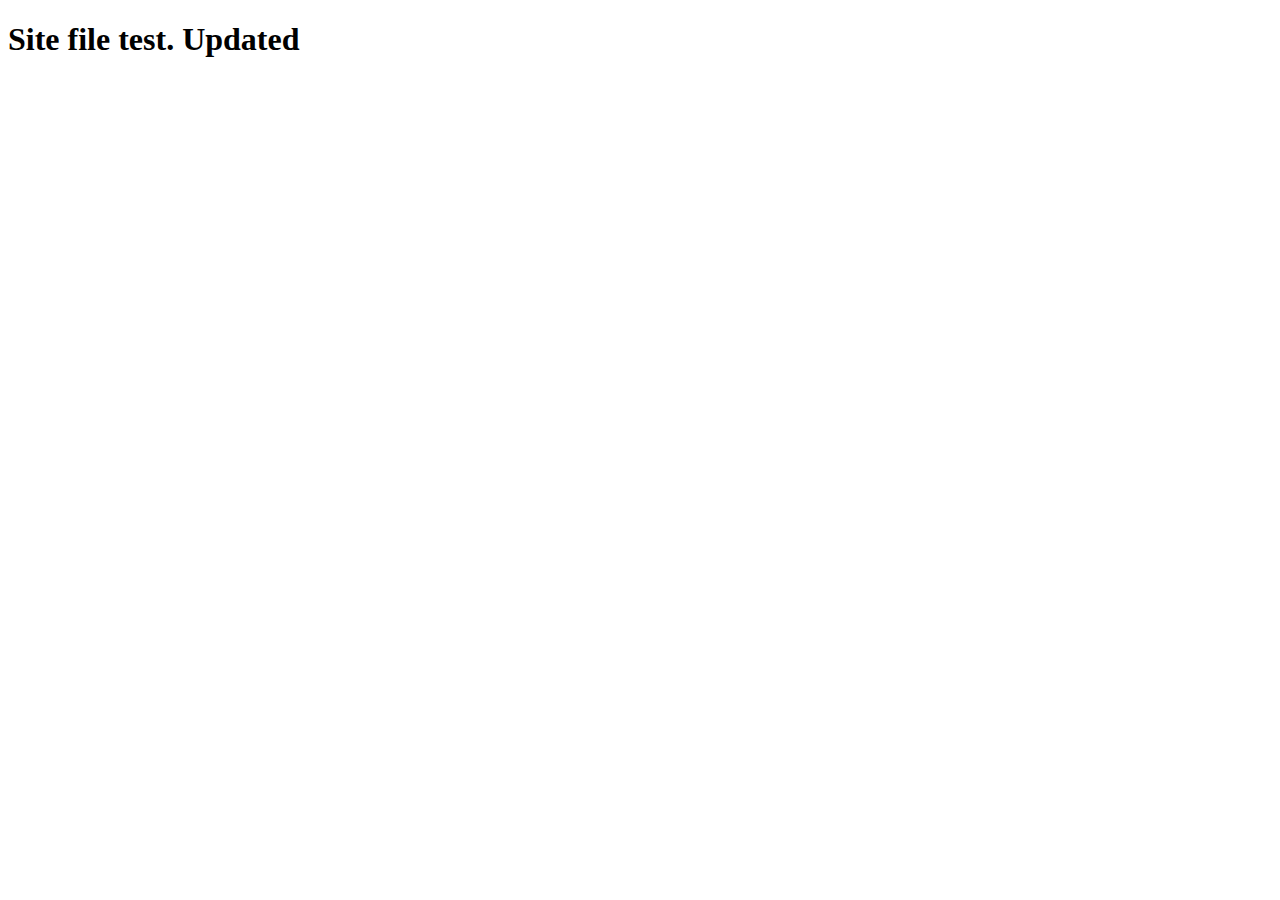
==== mod2_solution/index.html @ bc5c5199 "Assignment2" ====
<!DOCTYPE html>
<html>
<head>
	<meta charset="utf-8">
	<meta name="viewport" content="width=device-width, initial-scale=1">
	<title>Hello Coursera</title>
</head>
<body>
<h1>Site file test. Updated</h1>
</body>
</html>
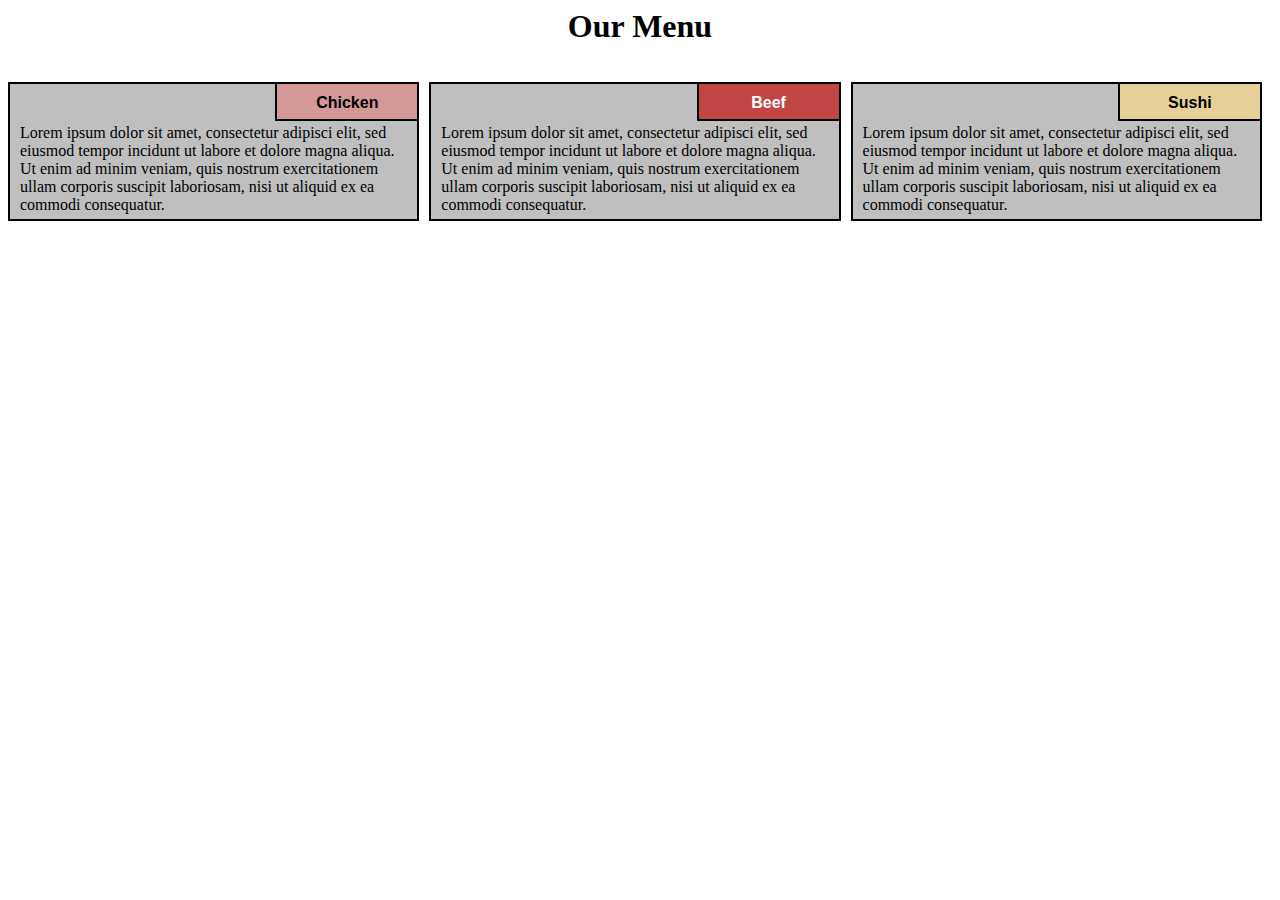
==== commit 6ef8d6f1: "add" ====
--- a/mod2_solution/index.html
+++ b/mod2_solution/index.html
@@ -1,11 +1,33 @@
-<!DOCTYPE html>
-<html>
+<html lang="en">
 <head>
-	<meta charset="utf-8">
-	<meta name="viewport" content="width=device-width, initial-scale=1">
-	<title>Hello Coursera</title>
+  <meta charset="UTF-8">
+  <meta name="viewport" content="width=device-width, initial-scale=1.0">
+   <link rel="stylesheet" href="css/style.css">
+  <title>Our Menu</title>
 </head>
 <body>
-<h1>Site file test. Updated</h1>
+  <div class="row">
+  <h1>Our Menu</h1>
+  <div class="col-lg-4 col-md-6 col-sm-12" id="container">
+    <p>Lorem ipsum dolor sit amet, consectetur adipisci elit, sed eiusmod tempor incidunt ut labore et dolore magna aliqua. Ut enim ad minim veniam, quis nostrum exercitationem ullam corporis suscipit laboriosam, nisi ut aliquid ex ea commodi consequatur. </p>
+    <p id="p1">Chicken</p>
+
+    </div>
+
+
+  <div class="col-lg-4 col-md-6 col-sm-12" id="container"><p>Lorem ipsum dolor sit amet, consectetur adipisci elit, sed eiusmod tempor incidunt ut labore et dolore magna aliqua. Ut enim ad minim veniam, quis nostrum exercitationem ullam corporis suscipit laboriosam, nisi ut aliquid ex ea commodi consequatur.</p>
+
+    <p id="p2">Beef</p>
+
+  </div>
+
+  <div class="col-lg-4 col-md-12 col-sm-12" id="container"><p>Lorem ipsum dolor sit amet, consectetur adipisci elit, sed eiusmod tempor incidunt ut labore et dolore magna aliqua. Ut enim ad minim veniam, quis nostrum exercitationem ullam corporis suscipit laboriosam, nisi ut aliquid ex ea commodi consequatur. </p>
+
+    <p  id="p3">Sushi</p>
+
+  </div>
+
+  </div>  
+
 </body>
 </html>--- a/mod2_solution/css/style.css
+++ b/mod2_solution/css/style.css
@@ -0,0 +1,206 @@
+<style>
+	*{
+  box-sizing: border-box;
+}
+
+h1{
+  text-align: center;
+}
+
+p {
+  background-color: #bfbfbf;
+  border: 2px solid black;
+  height: 90px;
+  margin-right: 10px;
+  padding: 40px 10px 5px 10px;
+  overflow: hidden;
+}
+
+
+#container {
+  position: relative;
+  
+}
+
+#p1 {
+  background-color: #D59898;
+  position: absolute;
+  top: 0;
+  right: 0;
+  font-weight: bold;
+  height: 15px;
+  width: 120px;
+  padding: 10px;
+  text-align: center;
+  font-family: Arial, Helvetica, sans-serif;
+
+}
+#p2 {
+  background-color:#C14543 ;
+  color: white;
+  position: absolute;
+  top: 0;
+  right: 0;
+  font-weight: bold;
+  height: 15px;
+  width: 120px;
+  padding: 10px;
+  text-align: center;
+  font-family: Arial, Helvetica, sans-serif;
+
+}
+#p3 {
+ background-color: #E5D198;
+  position: absolute;
+  top: 0;
+  right: 0;
+  font-weight: bold;
+  height: 15px;
+  width: 120px;
+  padding: 10px;
+  text-align: center;
+  font-family: Arial, Helvetica, sans-serif;
+
+}
+
+
+.row {
+  width: 100%;
+
+}
+
+
+/********** Large devices only **********/
+@media (min-width: 992px) {
+  .col-lg-1, .col-lg-2, .col-lg-3, .col-lg-4, .col-lg-5, .col-lg-6, .col-lg-7, .col-lg-8, .col-lg-9, .col-lg-10, .col-lg-11, .col-lg-12 {
+    float: left;
+  }
+  .col-lg-1 {
+    width: 8.33%;
+  }
+  .col-lg-2 {
+    width: 16.66%;
+  }
+  .col-lg-3 {
+    width: 25%;
+  }
+  .col-lg-4 {
+    width: 33.33%;
+  
+  }
+  .col-lg-5 {
+    width: 41.66%;
+  }
+  .col-lg-6 {
+    width: 50%;
+  }
+  .col-lg-7 {
+    width: 58.33%;
+  }
+  .col-lg-8 {
+    width: 66.66%;
+  }
+  .col-lg-9 {
+    width: 74.99%;
+  }
+  .col-lg-10 {
+    width: 83.33%;
+  }
+  .col-lg-11 {
+    width: 91.66%;
+  }
+  .col-lg-12 {
+    width: 100%;
+  }
+
+  
+}
+
+/********** Medium devices only **********/
+@media (min-width: 768px) and (max-width: 991px) {
+  .col-md-1, .col-md-2, .col-md-3, .col-md-4, .col-md-5, .col-md-6, .col-md-7, .col-md-8, .col-md-9, .col-md-10, .col-md-11, .col-md-12 {
+    float: left;
+   
+  }
+  .col-md-1 {
+    width: 8.33%;
+  }
+  .col-md-2 {
+    width: 16.66%;
+  }
+  .col-md-3 {
+    width: 25%;
+  }
+  .col-md-4 {
+    width: 33.33%;
+  }
+  .col-md-5 {
+    width: 41.66%;
+  }
+  .col-md-6 {
+    width: 50%;
+  }
+  .col-md-7 {
+    width: 58.33%;
+  }
+  .col-md-8 {
+    width: 66.66%;
+  }
+  .col-md-9 {
+    width: 74.99%;
+  }
+  .col-md-10 {
+    width: 83.33%;
+  }
+  .col-md-11 {
+    width: 91.66%;
+  }
+  .col-md-12 {
+    width: 100%;
+  }
+}
+
+/********** Mobile only **********/
+@media (max-width: 767px) {
+  .col-sm-1, .col-sm-2, .col-sm-3, .col-sm-4, .col-sm-5, .col-sm-6, .col-sm-7, .col-sm-8, .col-sm-9, .col-sm-10, .col-sm-11, .col-sm-12 {
+    float: left;
+  }
+  .col-sm-1 {
+    width: 8.33%;
+  }
+  .col-sm-2 {
+    width: 16.66%;
+  }
+  .col-sm-3 {
+    width: 25%;
+  }
+  .col-sm-4 {
+    width: 33.33%;
+  
+  }
+  .col-sm-5 {
+    width: 41.66%;
+  }
+  .col-sm-6 {
+    width: 50%;
+  }
+  .col-sm-7 {
+    width: 58.33%;
+  }
+  .col-sm-8 {
+    width: 66.66%;
+  }
+  .col-sm-9 {
+    width: 74.99%;
+  }
+  .col-sm-10 {
+    width: 83.33%;
+  }
+  .col-sm-11 {
+    width: 91.66%;
+  }
+  .col-sm-12 {
+    width: 100%;
+  } 
+}
+</style>